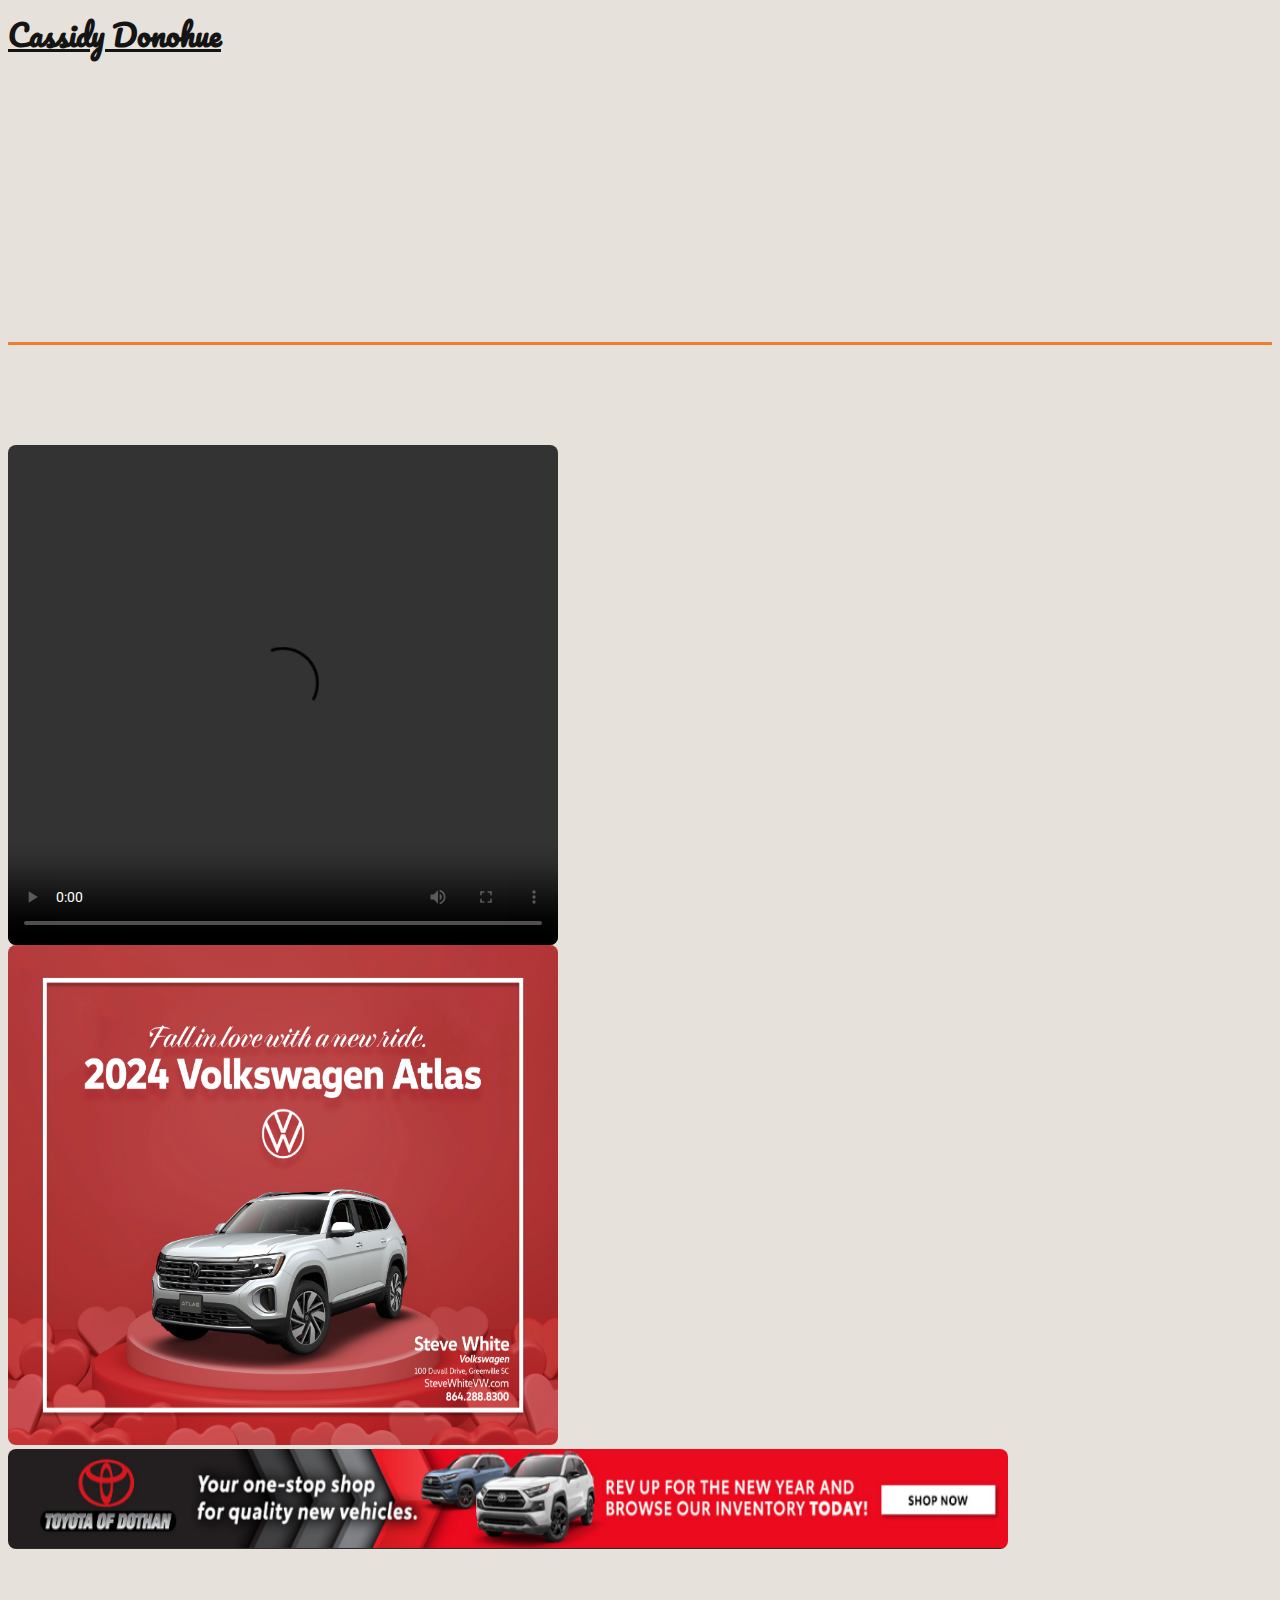
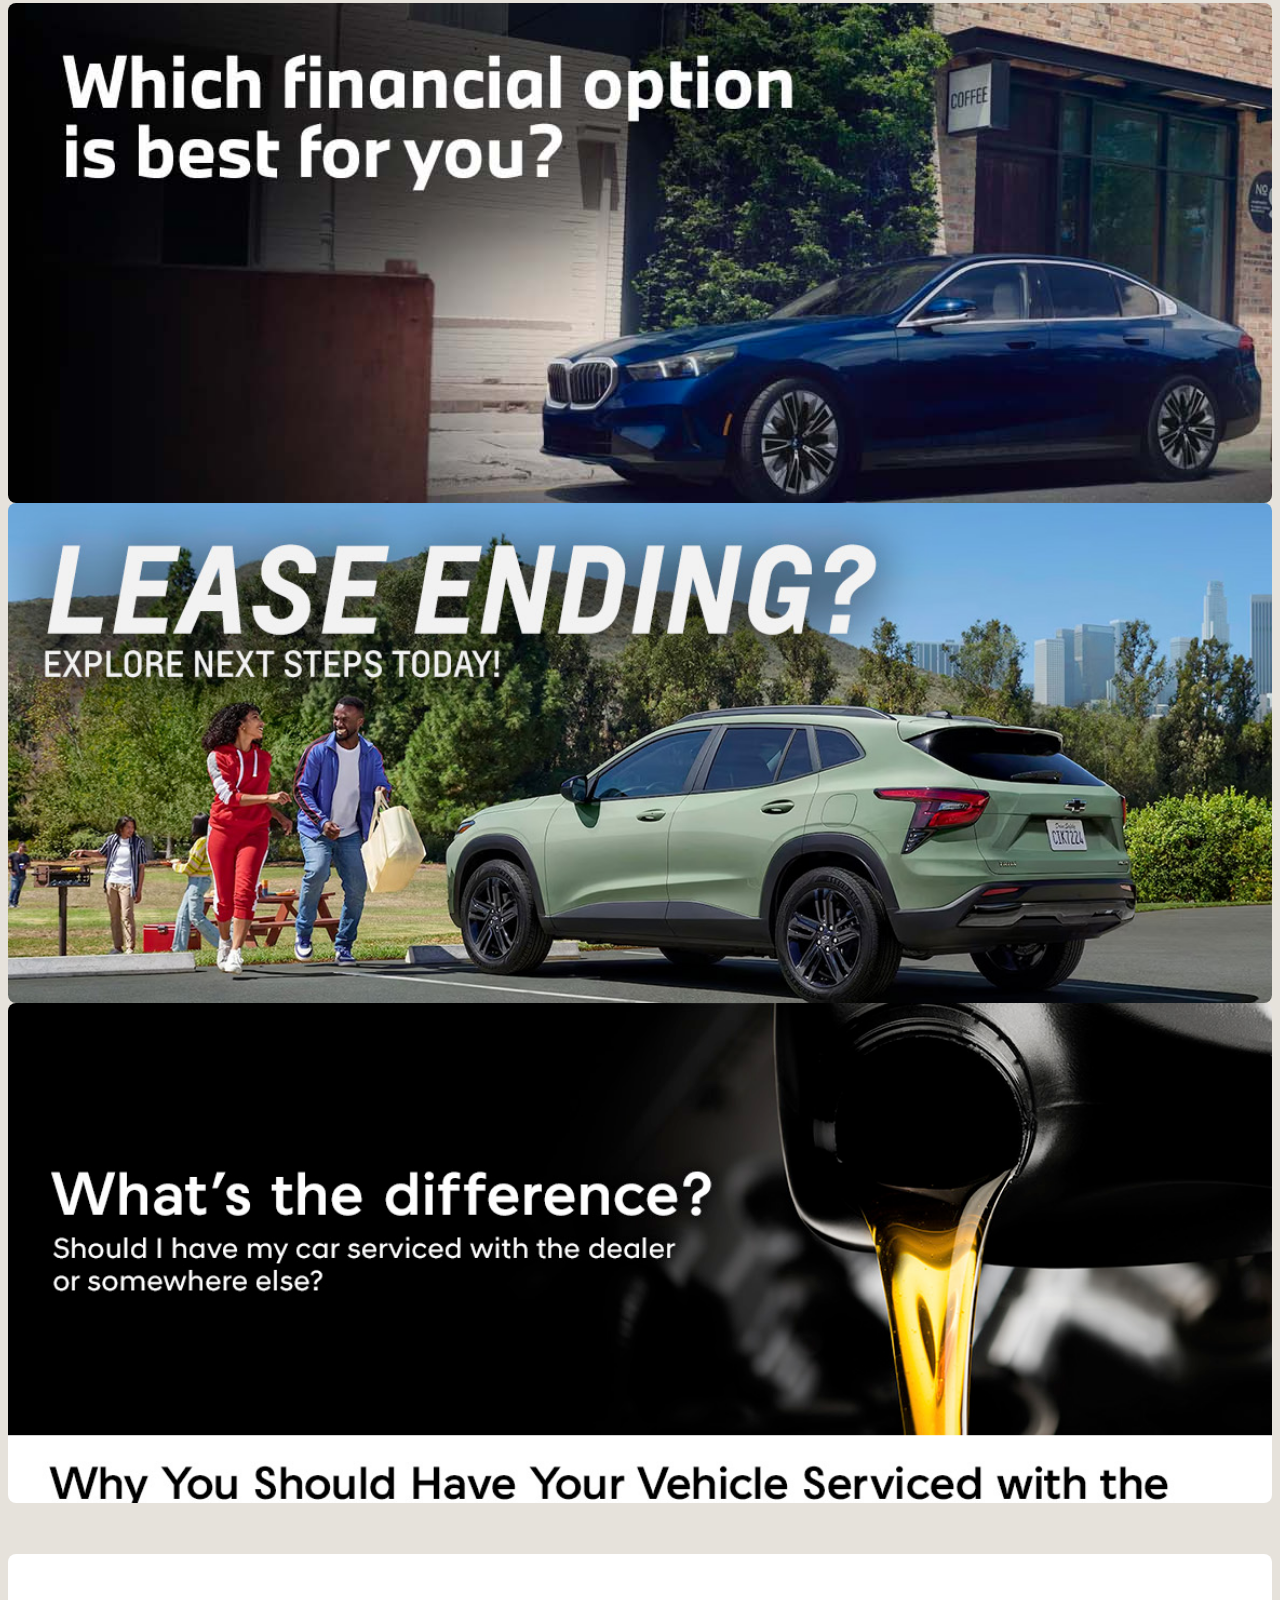
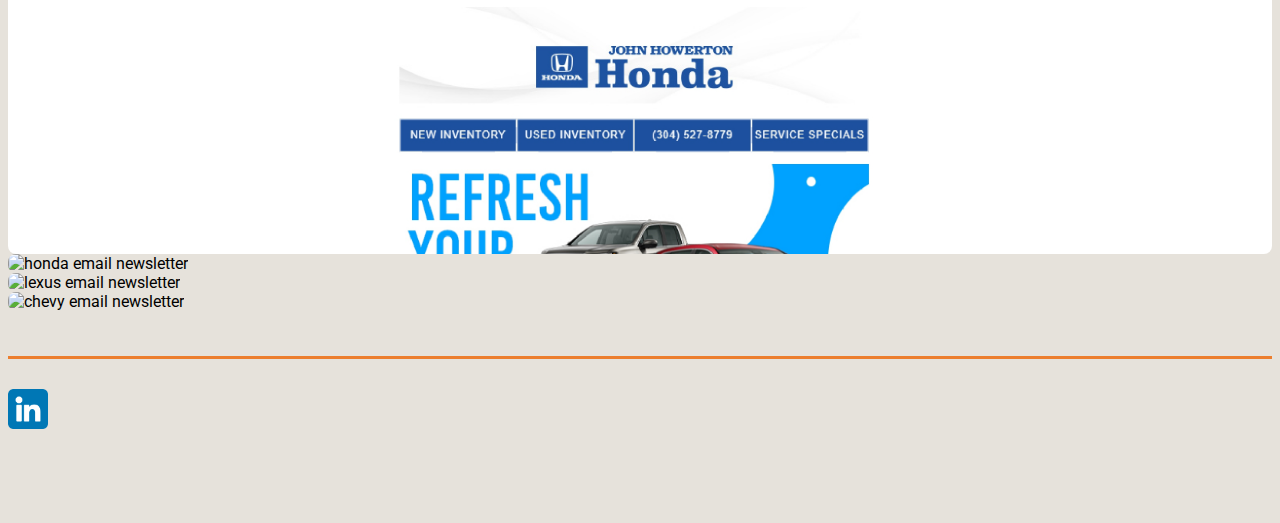
==== samples.html @ b705354b "version_1" ====
<!DOCTYPE html>
<html lang="en">
<head>
    <meta charset="UTF-8">
    <meta name="viewport" content="width=device-width, initial-scale=1.0">
    <title>Work samples</title>
    <link rel="icon" type="image/x-icon" href="assets/sunflower-favicon.png">
    <link href="https://cdn.jsdelivr.net/npm/bootstrap@5.0.2/dist/css/bootstrap.min.css" rel="stylesheet" integrity="sha384-EVSTQN3/azprG1Anm3QDgpJLIm9Nao0Yz1ztcQTwFspd3yD65VohhpuuCOmLASjC" crossorigin="anonymous">
    <script src="https://cdn.jsdelivr.net/npm/bootstrap@5.0.2/dist/js/bootstrap.bundle.min.js" integrity="sha384-MrcW6ZMFYlzcLA8Nl+NtUVF0sA7MsXsP1UyJoMp4YLEuNSfAP+JcXn/tWtIaxVXM" crossorigin="anonymous"></script>
    <link href="https://fonts.googleapis.com/icon?family=Material+Icons" rel="stylesheet">
    <link rel="stylesheet" href="assets/style.css">
</head>
<body>
    <nav class="navbar navbar-expand-md fixed-top shadow">
        <div class="container-fluid">
            <a class="navbar-brand" href="index.html">Cassidy Donohue</a>
        </div>
    </nav>

    <br>

    <div id="samples-container" class="bg-dark">
        <div class="container my-3">
            <h1 id="samples-headliner">Work Samples</h1>
            <p>The following showcased work samples demonstrate my professional contributions to various projects. I do not own the intellectual property rights; ownership belongs to the respective clients and companies.</p>
        </div>
    </div>

    <br>

    <div class="container my-3">
        <div class="text-center">
            <div class="sample-header bg-dark">
                <h3>Advertisements</h3>
            </div>
        </div>
        <div class="row py-5">
            <div class="col-6 p-2">
                <div id="video-container">
                    <video controls id="video-ad">
                        <source src="assets/hyke_video.mp4" type="video/mp4">
                        video unavailable 
                    </video>
                </div>
            </div>
            <div class="col-6 p-2">
                <img src="assets/STVW-Feb-Ad.jpg" alt="" height="500px" width="550px" id="val-ad">
            </div>
            <div class="col-12 p-2 text-center">
                <img src="assets/banner-ad.png" alt="" height="100px" width="1000px" style="border-radius: 8px;">
            </div>
        </div>
    </div>
    


    <div class="container text-center my-3">
        <div class="sample-header bg-dark">
            <h3>Webpages</h3>
        </div>
        <div class="row py-5">
            <div class="col-12 mb-4">
                <div class="web-example">
                    <img src="assets/BuyorLeasePage.jpg" alt="">
                </div>
            </div>
            <div class="col-12 mb-4">
                <div class="web-example" id="lease-end">
                    <img src="assets/LeaseEndOptionsPage.jpg" alt="">
                </div>
            </div>
            <div class="col-12 text-center">
                <div class="web-example" id="why-service">
                    <img src="assets/WhyServiceWithUs.jpg" alt="">
                </div>
            </div>
        </div>
    </div>

    
    <div class="container text-center my-3">
        <div class="sample-header bg-dark">
            <h3>Email Newsletters</h3>
        </div>
        <div class="row py-5">
            <div class="col-12">
                <div class="eblast-container mb-4">
                    <img src="assets/EBLAST-JHON-30037_page-0001.jpg" alt="kia email newsletter" class="eblast">
                </div>
            </div>
            <div class="col-12">
                <div class="eblast-container mb-4">
                    <img src="assets/EBLAST-KIOD-28137_page-0001.jpg" alt="honda email newsletter" class="eblast">
                </div>
            </div>
            <div class="col-12">
                <div class="eblast-container mb-4">
                    <img src="assets/EBLAST-LEMO-30079_page-0001.jpg" alt="lexus email newsletter" class="eblast">
                </div>
            </div>
            <div class="col-12">
                <div class="eblast-container">
                    <img src="assets/eblast-which.jpg" alt="chevy email newsletter" class="eblast">
                </div>
            </div>
        </div>
    </div>

    <footer class="bg-dark">
        <div class="container">
            <div class="d-flex align-items-center">
                <a href="https://www.linkedin.com/in/cassidy-donohue-742136189/"><img src="assets/linkedLogo.png" alt="linkedIn logo" id="linkedIn"></a>
                <h5>cassidyerind@gmail.com</h5> 
            </div>
        </div>
    </footer>

    
</body>
</html>
---- assets/style.css ----
@import url('https://fonts.googleapis.com/css2?family=DM+Serif+Display&family=Pacifico&display=swap');
@import url('https://fonts.googleapis.com/css2?family=DM+Serif+Display&family=Roboto:ital,wght@0,100;0,300;0,400;0,500;0,700;0,900;1,100;1,300;1,400;1,500;1,700;1,900&display=swap');
:root {
    --grey: #E6E2DB;
    --brown: #A9815D;
    --pink: #DBBCA1;
    --orange: #ed6e14de;
    --lightbrown: #D5C4AB;
    --dark: #141414;
}

/* Elements */

body{
    background-color: var(--grey);
    font-family: "Roboto", sans-serif;
}

nav{
    background-color: var(--grey);
}

footer{
    padding-top: 30px;
    padding-bottom: 30px;
    color: var(--grey);
    margin-bottom: -15px;
    margin-top: 45px;
    border-top: 3px solid var(--orange);
}

.web-example::-webkit-scrollbar-track {
    background: transparent;
}

.web-example::-webkit-scrollbar-thumb {
    background: var(--orange);
}

/* Classes */

.navbar-brand{
    color: var(--dark);
    font-family: 'Pacifico', cursive;
    font-size: 30px;
    font-weight: bold;
}

.main-container{
    margin-top: 100px;
    height: 100vh;
}

.flower{
    vertical-align: baseline;
    font-size: 25px;
}

.opener{
    margin-top: 25%;
}

.btn-orange{
    background-color: var(--orange);
    border: none;
    color: var(--dark);
}

.btn-reverse{
    background-color: var(--dark);
    color: var(--grey);
    border: none;
}

.btn-reverse :hover {
    color: #fff;
}

.btn-reverse :active {
    color: #fff;
}

.card{
    border-radius: 4px;
}

.card-header{
    border-bottom: 3px solid var(--orange);
    box-shadow: rgba(60, 64, 67, 0.3) 0px 1px 2px 0px, rgba(60, 64, 67, 0.15) 0px 1px 3px 1px;
}

.card-body{
    min-height: 250px;
}

.samples-card{
    background-color: var(--dark);
    color: var(--grey);
}

.web-example{
    max-height: 500px;
    max-width: 100%;
    overflow-y: scroll;
    border-radius: 8px;
}

.web-example img{
    width: 100%;
}

.sample-header{
    color: var(--grey);
    width: 300px;
    padding: 5px;
    border-radius: 8px;
    margin: auto;
}

.sample-header h3 {
    margin-bottom: 0px;
}

.eblast-container{
    max-height: 300px;
    max-width: 100%;
    overflow-y: scroll;
    border-radius: 8px;
}

.eblast{
    width: 100%;
}

.navbar-brand:hover{
    color: var(--orange);
}

/* Id's */

#samples-container{
    margin-bottom: 30px;
    color: var(--grey);
    padding-top: 50px;
    padding-bottom: 50px;
    border-bottom: 3px solid var(--orange);
}

#samples-headliner{
    margin-top: 50px;
    margin-bottom: 20px;
}

#val-ad{
   border-radius: 8px;
}

#video-container{
    height: 500px;
    width: 550px;
    position: relative;
    border-radius: 8px;
}

#video-ad{
    width: 100%;
    height: 100%;
    position: absolute;
    object-fit: cover;
    z-index: 0;
    border-radius: 8px;
}

#linkedIn {
    height: 40px;
    width: 40px;
    margin-right: 15px;
}


/* Media Queries */

@media (max-width:480px)  { 
    .opener{
        margin-top: 20px;
    }

    #blob-container{
        text-align: center;
    }

    #headshot{
        height: 250px;
        width: 275px;
    }

    #skills-header{
        margin-top: 3rem;
        margin-bottom: 1.5rem !important;
    }
}

/* Animation */

.animated {
    animation-duration: 1s;
    animation-fill-mode: both;
    -webkit-animation-duration: 1s;
    -webkit-animation-fill-mode: both;
}

.animatedFadeInUp {
    opacity: 0;
}

.fadeInUp {
    opacity: 0;
    animation-name: fadeInUp;
    -webkit-animation-name: fadeInUp;
}

@keyframes fadeInUp {
    from {
        transform: translate3d(0,40px,0)
    }

    to {
        transform: translate3d(0,0,0);
        opacity: 1
    }
}

@-webkit-keyframes fadeInUp {
    from {
        transform: translate3d(0,40px,0)
    }

    to {
        transform: translate3d(0,0,0);
        opacity: 1
    }
}
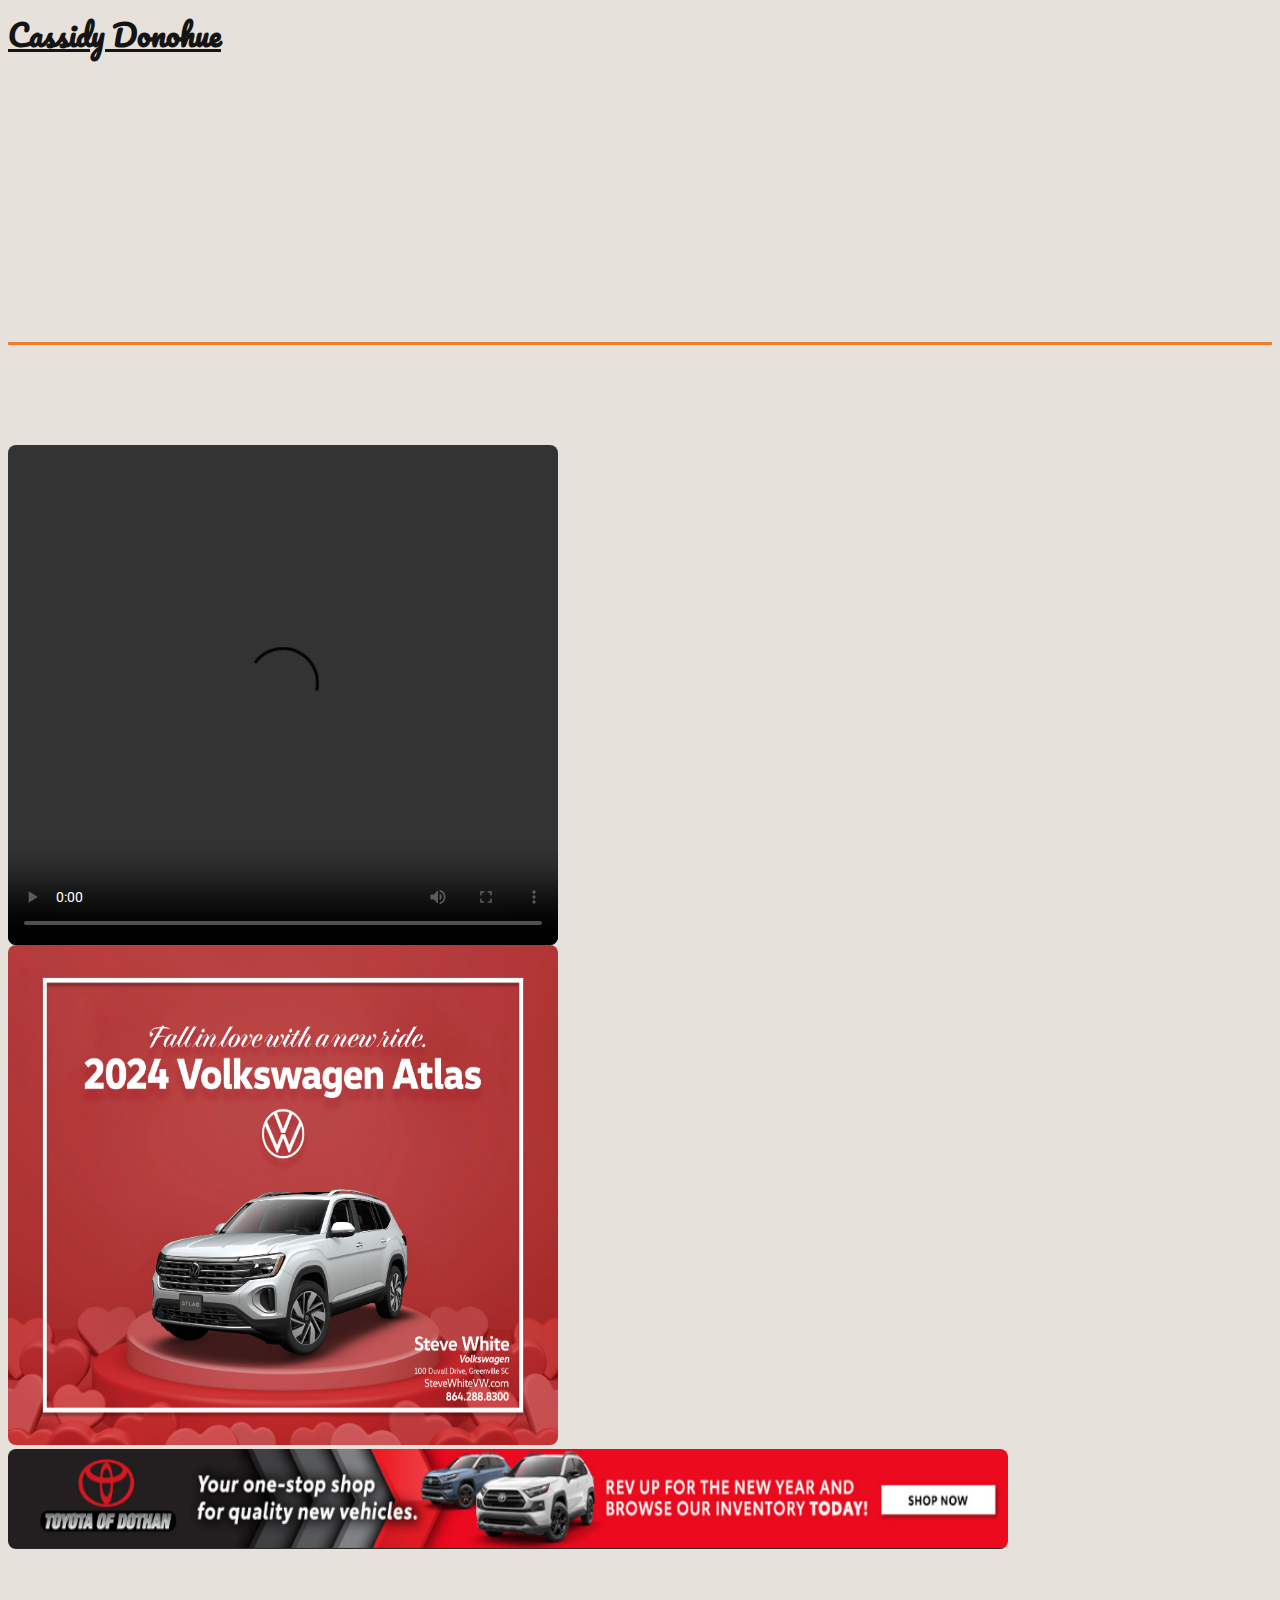
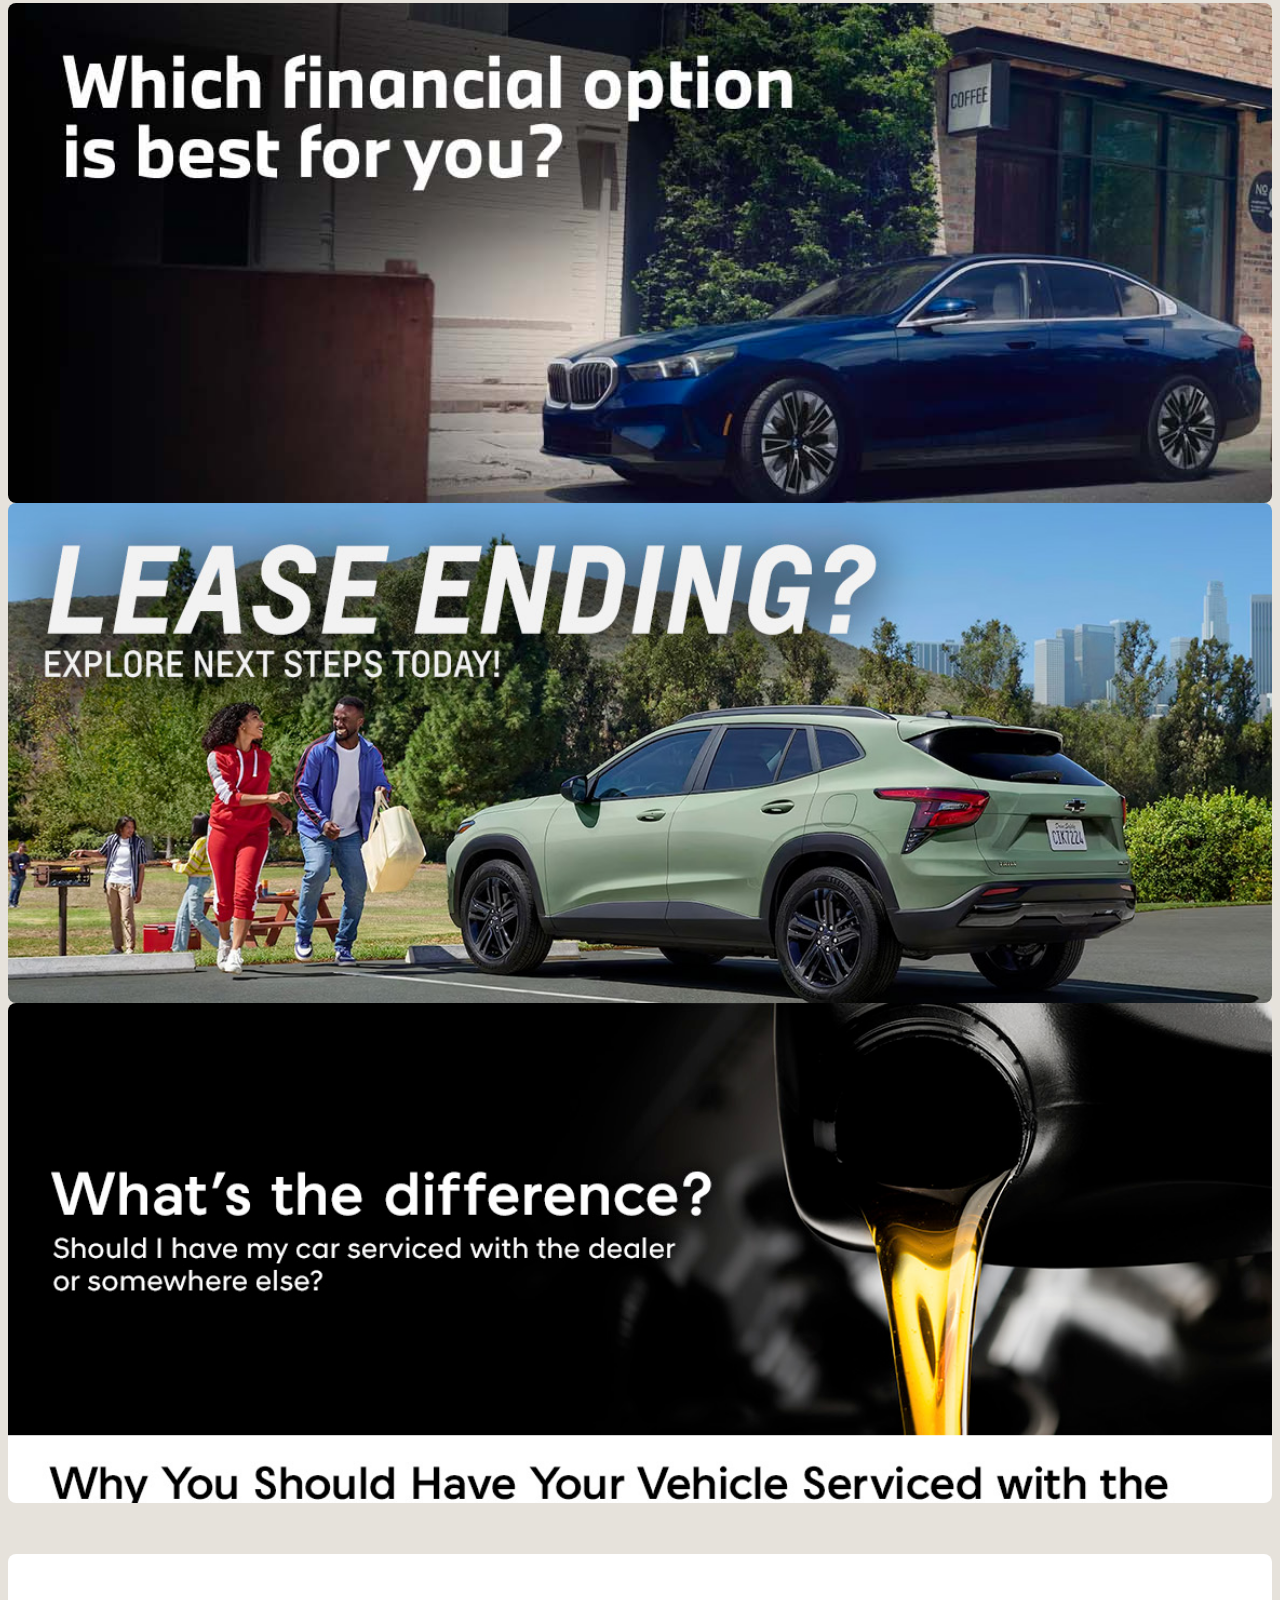
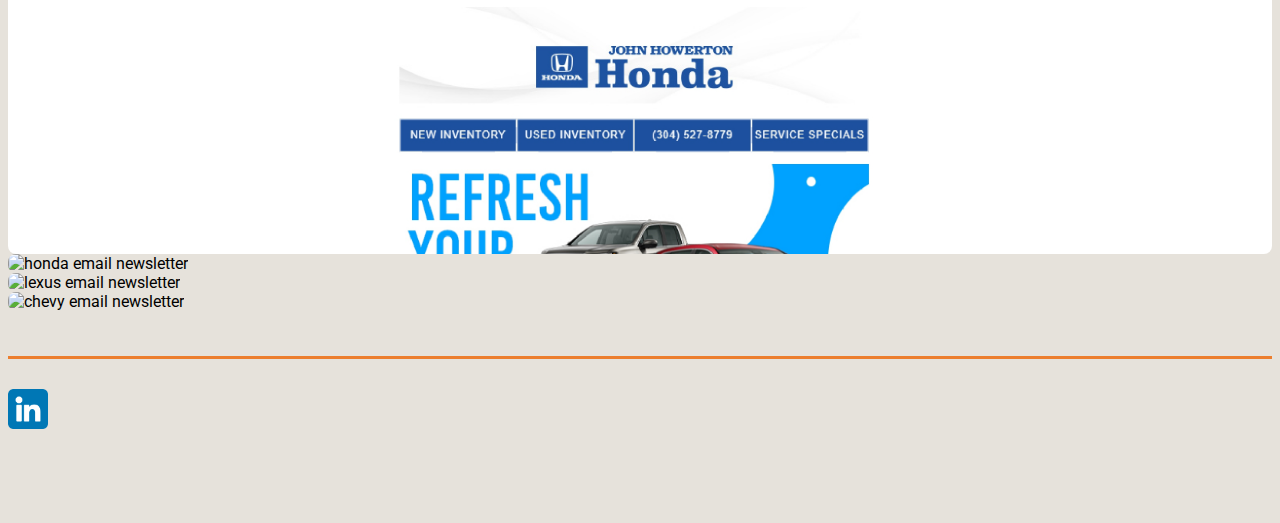
==== commit a3a9edbb: "layout changes" ====
--- a/samples.html
+++ b/samples.html
@@ -35,7 +35,7 @@
             </div>
         </div>
         <div class="row py-5">
-            <div class="col-6 p-2">
+            <div class="col-12 col-md-6 p-2">
                 <div id="video-container">
                     <video controls id="video-ad">
                         <source src="assets/hyke_video.mp4" type="video/mp4">
@@ -43,10 +43,10 @@
                     </video>
                 </div>
             </div>
-            <div class="col-6 p-2">
+            <div class="col-12 col-md-6 p-2">
                 <img src="assets/STVW-Feb-Ad.jpg" alt="" height="500px" width="550px" id="val-ad">
             </div>
-            <div class="col-12 p-2 text-center">
+            <div class="col-12 p-2 text-center mob-hide">
                 <img src="assets/banner-ad.png" alt="" height="100px" width="1000px" style="border-radius: 8px;">
             </div>
         </div>
--- a/assets/style.css
+++ b/assets/style.css
@@ -48,7 +48,6 @@
 
 .main-container{
     margin-top: 100px;
-    height: 100vh;
 }
 
 .flower{
@@ -185,6 +184,24 @@
         margin-top: 20px;
     }
 
+    .write-up{
+        text-align: center;
+    }
+
+    .write-up p{
+        width: 90%;
+        margin: 20px auto;
+        text-align: left;
+    }
+
+    .col-11{
+        margin-left: 10px;
+    }
+
+    .mob-hide{
+        display: none;
+    }
+
     #blob-container{
         text-align: center;
     }
@@ -197,6 +214,14 @@
     #skills-header{
         margin-top: 3rem;
         margin-bottom: 1.5rem !important;
+    }
+
+    #video-container{
+        width: 100%;
+    }
+
+    #val-ad{
+        width: 100%;
     }
 }
 
